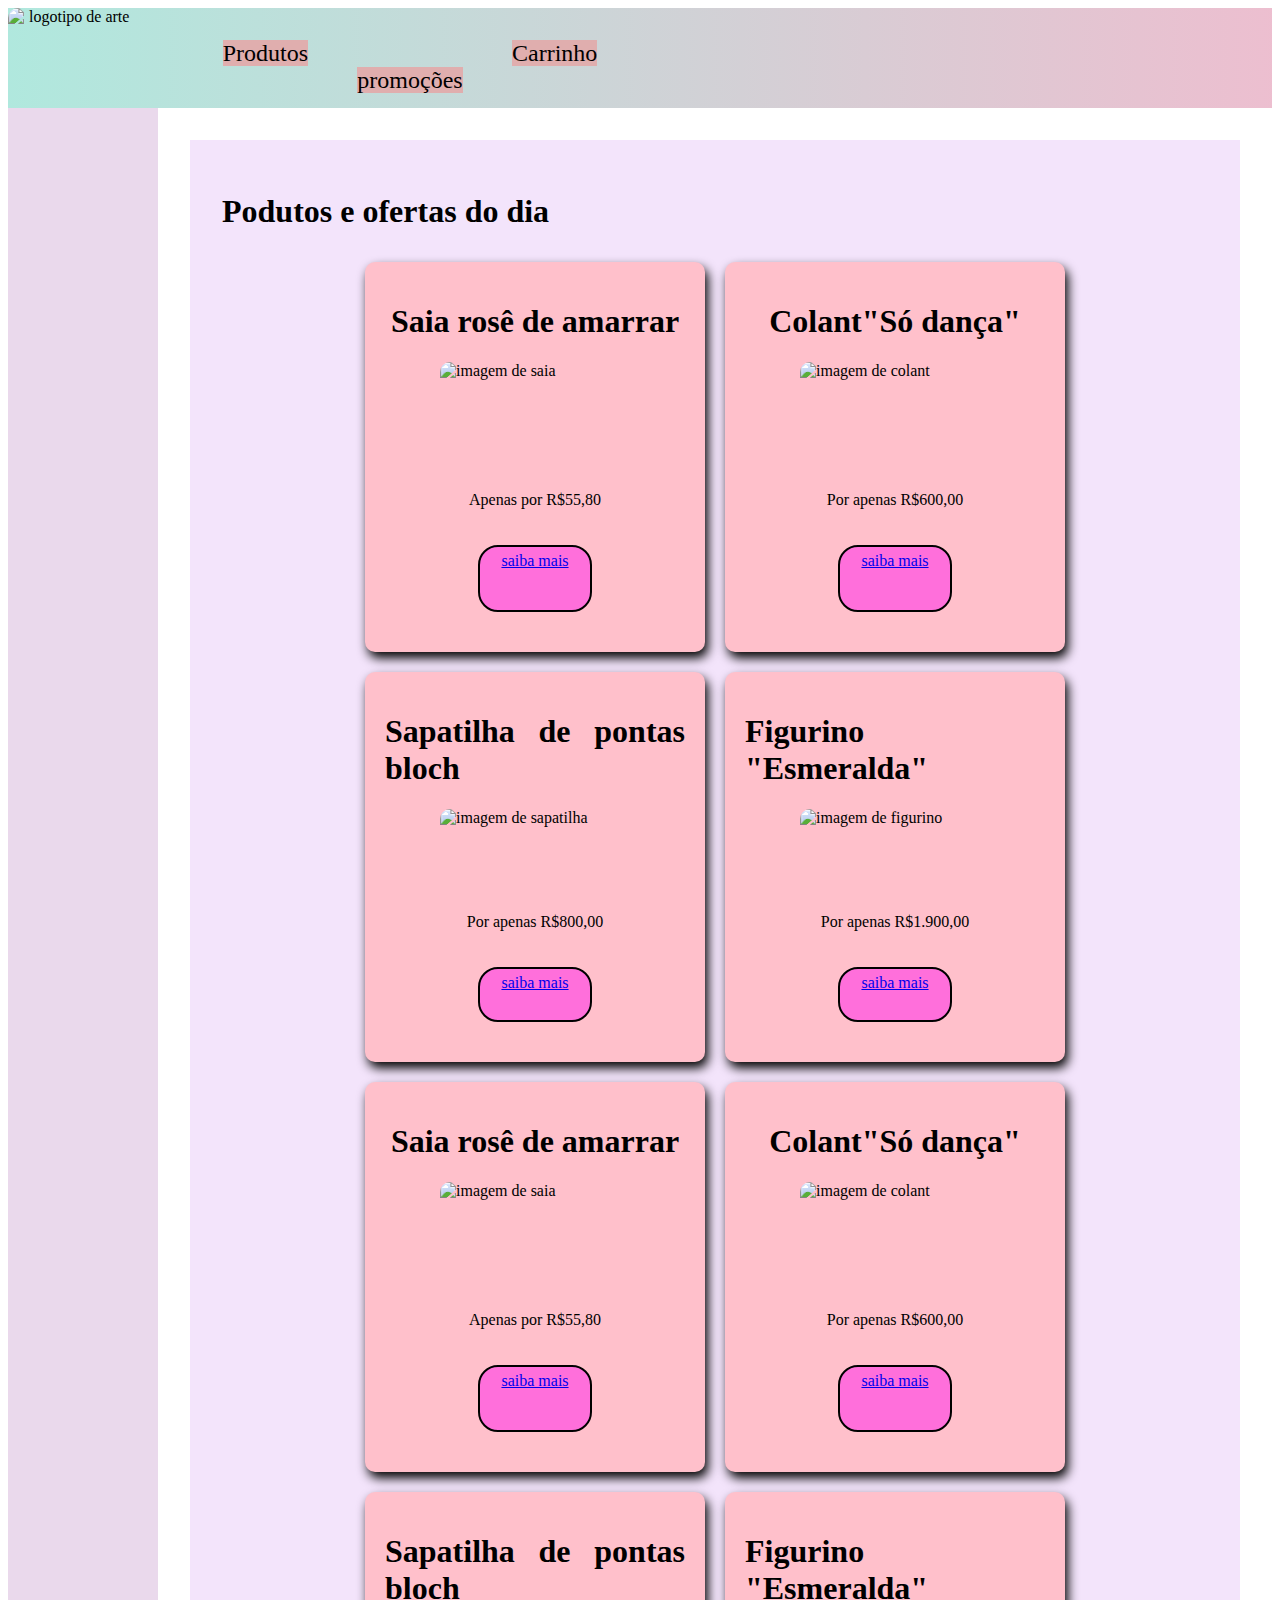
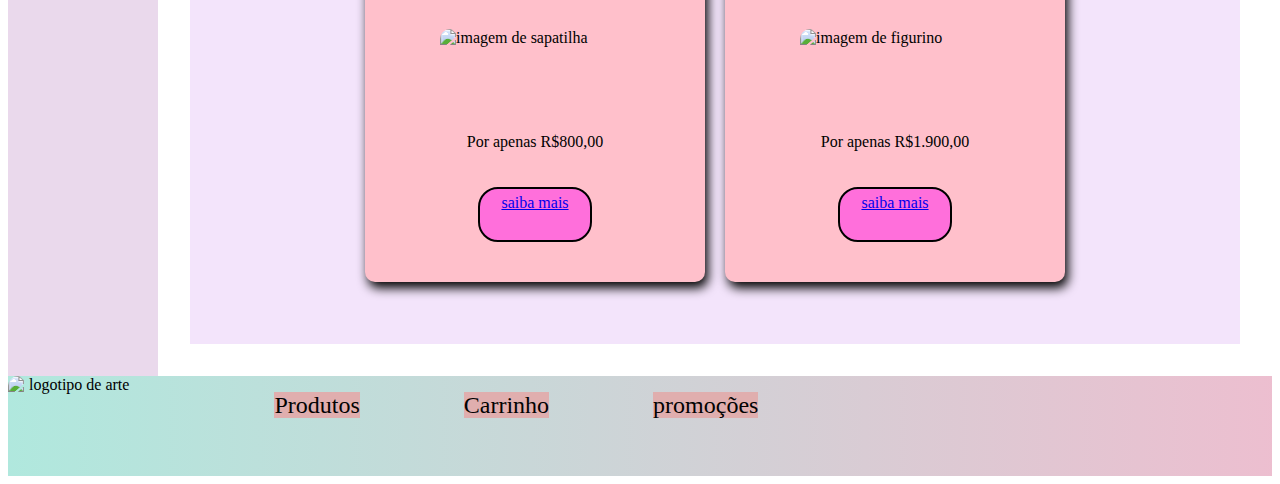
==== index.html @ 8b5289ff "Update index.html" ====
<!DOCTYPE html>
<html lang="en">
<head>
    <meta charset="UTF-8">
    <meta http-equiv="X-UA-Compatible" content="IE=edge">
    <meta name="viewport" content="width=device-width, initial-scale=1.0">
    <title>Document</title>
    <link href="style.css" rel="stylesheet">
</head>
<body class="fundo1">
    <header>
        <img class="logo1" src="imagem/logo.jpg" alt="logotipo de arte">
    <nav>
             <ul>
                <li> <a href="produtos.html"target="_blanc">Produtos</a></li>
                <li> <a href="carrinho.html"target="_blanc">Carrinho</a></li>
                <li> <a href="promocoes.html"target="_blanc">promoções</a></li>
            </ul>
        </nav>
    </header>
    <main>
        <h1>Podutos e ofertas do dia</h1>
        <div class="caixa_mae"> 
            <!--card-->
            <div class="card">
                <h1> Saia rosê de amarrar</h1>
                <img src="imagem/saia.jpg" alt="imagem de saia">
                <p>Apenas por R$55,80 </p>
                <a href="saia"> saiba mais </a>
            </div>
            <!--fim do card-->

             <!--card-->
             <div class="card">
                <h1> Colant"Só dança"</h1>
                <img src="imagem/colant.jpg" alt="imagem de colant">
                <p> Por apenas R$600,00</p>
                <a href="colant"> saiba mais </a>
            </div>
            <!--fim do card-->

            <!--card-->
            <div class="card">
                <h1> Sapatilha de pontas bloch</h1>
                <img src="imagem/sapatilha.jpg" alt="imagem de sapatilha">
                 <p> Por apenas R$800,00</p>
                <a href="sapatilha"> saiba mais </a>
            </div>
            <!--fim do card-->

            <!--card-->
            <div class="card">
                <h1> Figurino "Esmeralda"</h1>
                <img src="imagem/tutu2.jpg" alt="imagem de figurino">
                <p> Por apenas R$1.900,00</p>
                <a href="produtos.html"> saiba mais </a>
            </div>
            <!--fim do card-->
             <!--card-->
             <div class="card">
                <h1> Saia rosê de amarrar</h1>
                <img src="imagem/saia.jpg" alt="imagem de saia">
                <p>Apenas por R$55,80 </p>
                <a href="saia"> saiba mais </a>
            </div>
            <!--fim do card-->

             <!--card-->
             <div class="card">
                <h1> Colant"Só dança"</h1>
                <img src="imagem/colant.jpg" alt="imagem de colant">
                <p> Por apenas R$600,00</p>
                <a href="colant"> saiba mais </a>
            </div>
            <!--fim do card-->

            <!--card-->
            <div class="card">
                <h1> Sapatilha de pontas bloch</h1>
                <img src="imagem/sapatilha.jpg" alt="imagem de sapatilha">
                 <p> Por apenas R$800,00</p>
                <a href="sapatilha"> saiba mais </a>
            </div>
            <!--fim do card-->

            <!--card-->
            <div class="card">
                <h1> Figurino "Esmeralda"</h1>
                <img src="imagem/tutu2.jpg" alt="imagem de figurino">
                <p> Por apenas R$1.900,00</p>
                <a href="produtos.html"> saiba mais </a>
            </div>
            <!--fim do card-->



    </main>
    <aside>
    <nav>

    </nav>
    <nav>    
       
    <nav>
    </aside>
    <footer>
        <img class="logo1" src="imagem/logo.jpg" alt="logotipo de arte">
        <div>
            <ul>
                <li> <a href="produtos.html"target="_blanc">Produtos</a></li>
                <li> <a href="carrinho.html"target="_blanc">Carrinho</a></li>
                <li> <a href="promocoes.html"target="_blanc">promoções</a></li>
            </ul>
        </div>
    </footer>
        
</body>
</html>
---- style.css ----
header{
    grid-area: cab;
  
}
aside{
    grid-area: bra;
   
}
main{
    grid-area: pri;
    
}
footer{
    grid-area: rod;
    
}
header{
    text-align: center;
    background-image: linear-gradient(to right, rgb(89, 255, 200, 0.4) , rgb(240, 151, 165, 0.4));
    display: flex;
    position: relative;
}
header li{
    display: inline;
    margin: 0 0 0 100px;
}
header a{
    text-decoration:none; 
    font-size: 1.5rem;
    color: rgb(0, 0, 0);
    background: rgb(233, 163, 209);
    transition: 1s;
}

header, aside, main, footer{
    background-color: rgba(225, 201, 228, 0.7);
}
body{
    display: grid;
     grid-template-areas: 
    "cab cab"
    "bra pri"
    "rod rod";
    grid-auto-columns: 150px auto;
    grid-auto-rows: 100px auto 100px;
}
.caixa_mae{
  
    display: flex;
    flex-wrap: wrap;
    align-items: center;
    justify-content: center;
    margin: 20px;

}
.card{
    width: 300px;
    height: 350px;
    margin: 10px;
    display: flex;
    flex-direction: column;
    align-items: center;
    justify-content: center;
    background-color: pink;
    padding: 20px;
    border-radius: 10px;
    box-shadow: 3px 6px 11px black;
    transition: 3s;
}
.card img{
    width: 190px;
    height: 150px;
    align-items: center;
    border-radius: 10px;
}
.card a{
    display: block;
    width: 100px;
    height: 70px;
    background-color: rgb(255, 111, 219);
    border: black 2px solid;
    text-align: center;
    border-radius: 20px;
    margin: 20px;
    padding: 5px;
}
.card:hover{
    background-color:rgb(117, 77, 83);
    transition: 3s;

}
.fundo1{
    background-image:url(imagem/fundo1.jpg);

}
.logo1{
    width: 10%;
    border-radius: 10px;
    transition: 10s;
}
.logo:hover{
    width: 15%;
    border-radius: 20%;
    transition: 3s;
}

nav{
    margin-top: 1rem;
    position:absolute;
    right: 500px;
}

nav li{
    display: inline;
    margin: 100px;
}
nav a{
    text-decoration: none; 
    font-size: 1.5rem;
    color: rgb(2, 2, 2,);
    background: rgb(224, 174, 174);
    transition: 1s;
     
}

nav a:hover{ 
    font-size: 1.1rem;
    color: white; 
    border: solid rgb(254, 254, 254); 
    background: black; 
}

footer{
    text-align: center;
    background-image: linear-gradient(to right, rgb(89, 255, 200, 0.4) , rgb(240, 151, 165, 0.4));
    display: flex;
}
footer li{
    display: inline;
    margin: 0 0 0 100px;
}
footer a{
    text-decoration: none; 
    font-size: 1.5rem;
    color: rgb(2, 2, 2);
    background: rgb(224, 174, 174);
    transition: 1s;
}
footer a:hover{
    font-size: 1.1rem;
    color: white; 
    border: solid rgb(0, 0, 0); 
    background: black; 
}

main{
    text-align: justify; 
    background-color: rgba(231, 202, 248, 0.5);
    margin: 2rem; 
    padding: 2rem; 
    color: rgb(0, 0, 0);
}
.fundo{
    width: 40%; 
    float: right; 
    margin: 1rem;
}
.figurino img{
    border-radius: 10px;
}
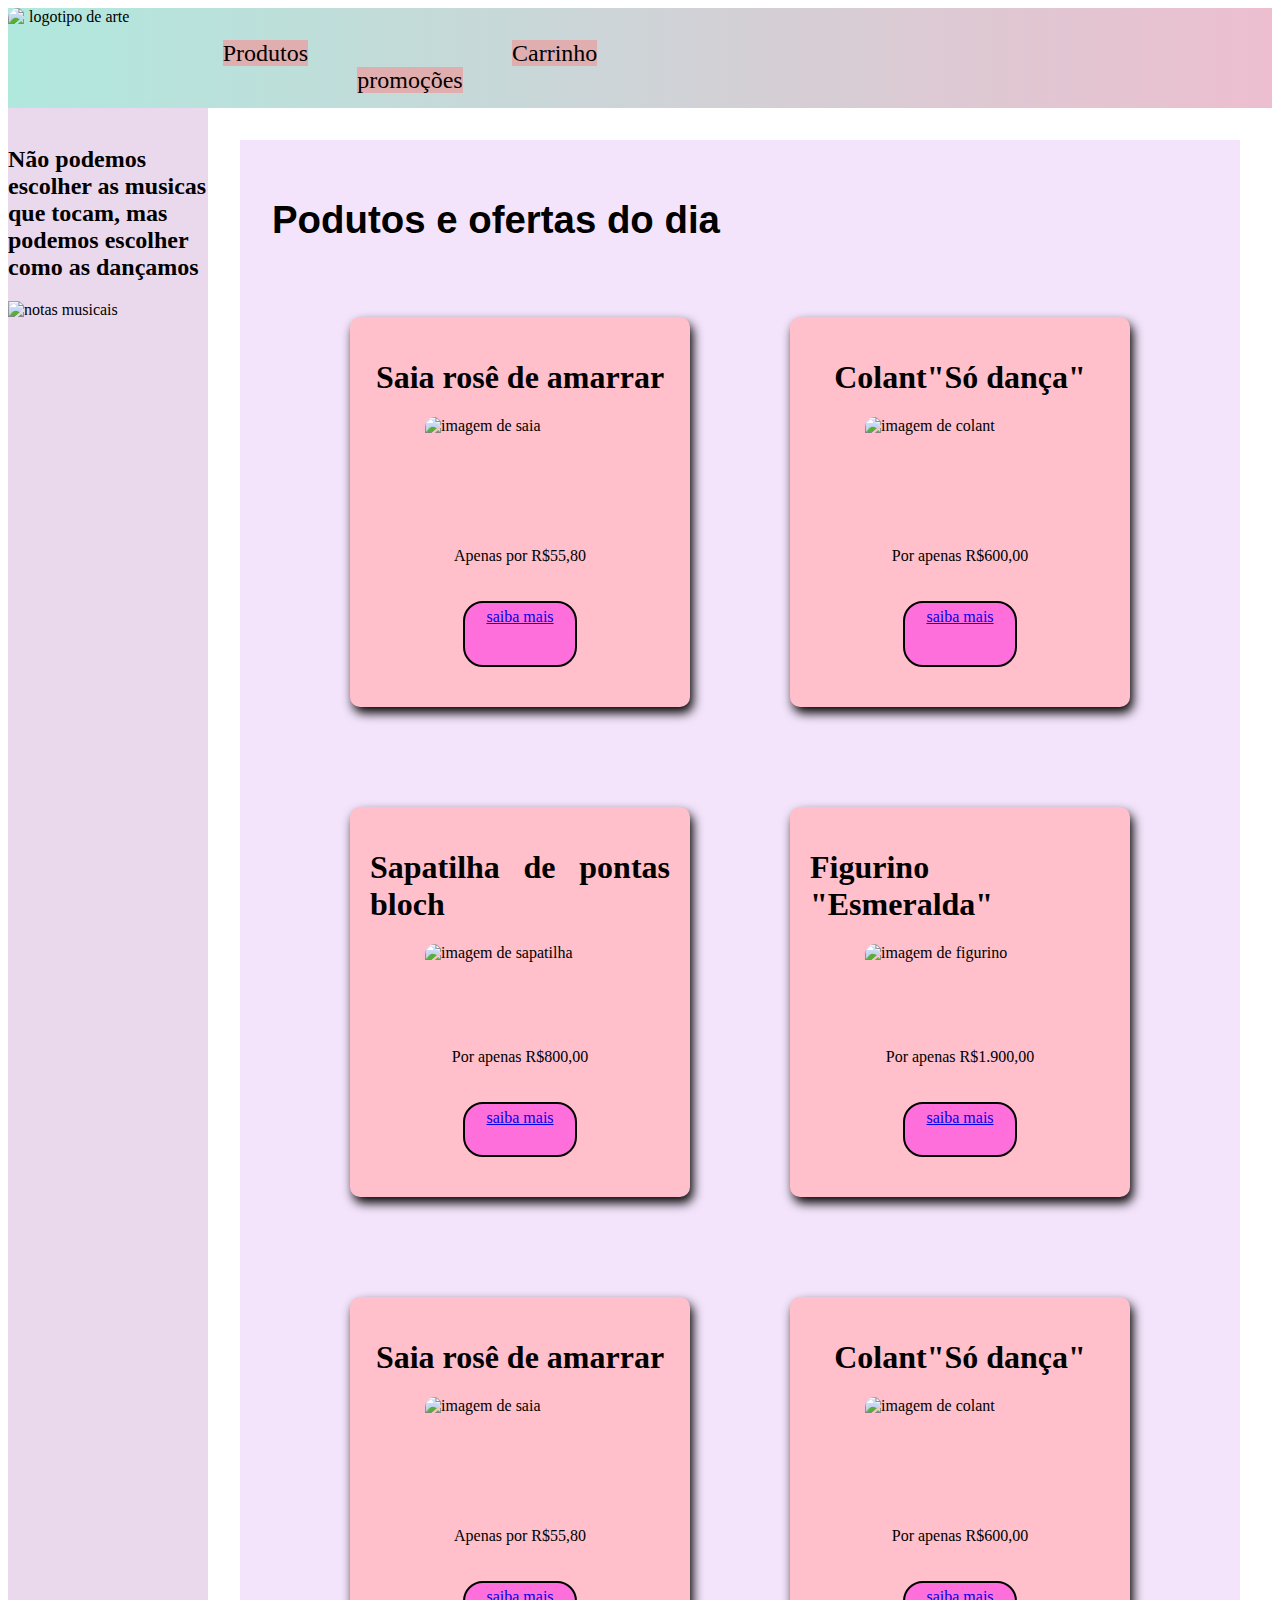
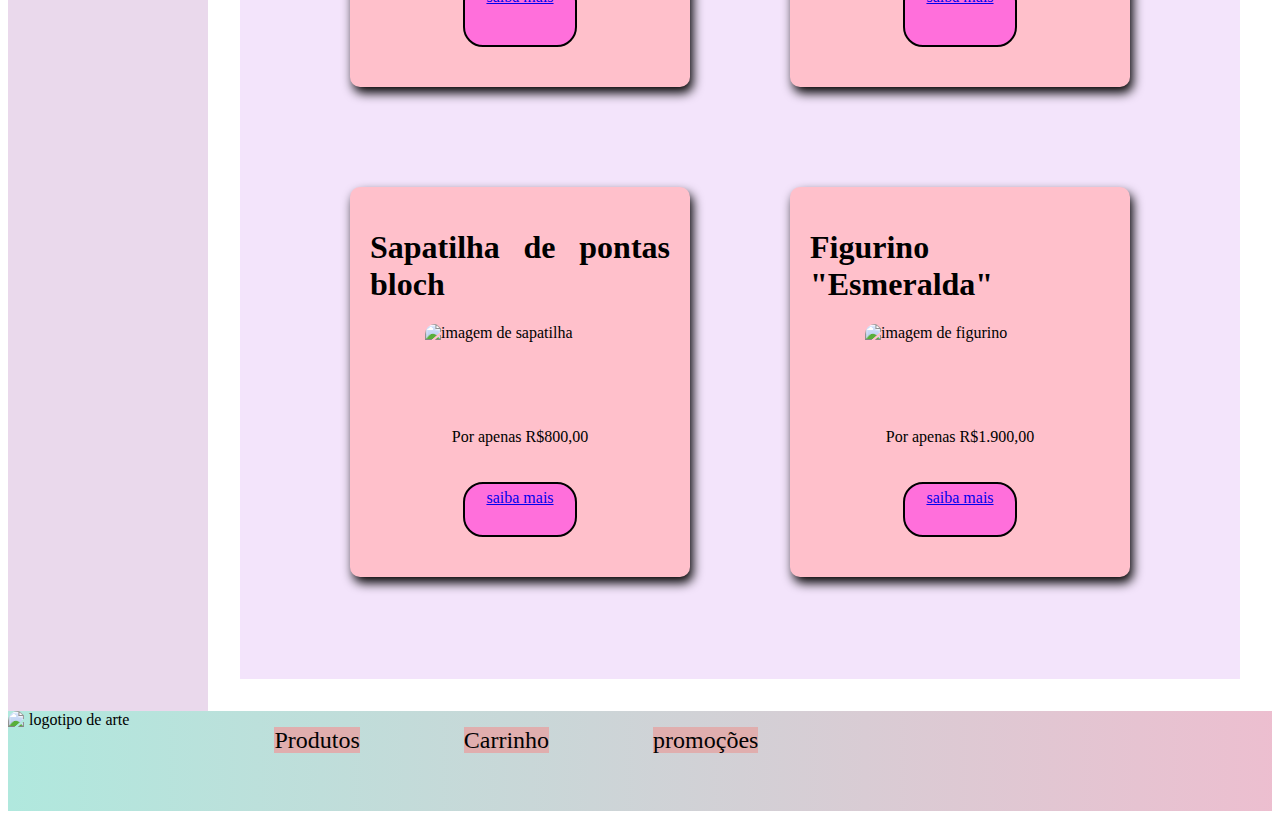
==== commit 95f7f935: "Update index.html" ====
--- a/index.html
+++ b/index.html
@@ -87,7 +87,7 @@
             <div class="card">
                 <h1> Figurino "Esmeralda"</h1>
                 <img src="imagem/tutu2.jpg" alt="imagem de figurino">
-                <p> Por apenas R$1.900,00</p>
+                <p> Por apenas  R$1.900,00</p>
                 <a href="produtos.html"> saiba mais </a>
             </div>
             <!--fim do card-->
@@ -96,6 +96,11 @@
 
     </main>
     <aside>
+        <br>
+        <p>
+            <h2>Não podemos escolher as musicas que tocam, mas podemos escolher como as dançamos  </h2>
+        </p>
+        <img class="notas" src="imagem/musica.jpg" alt="notas musicais">
     <nav>
 
     </nav>
--- a/style.css
+++ b/style.css
@@ -38,25 +38,23 @@
 body{
     display: grid;
      grid-template-areas: 
-    "cab cab"
-    "bra pri"
-    "rod rod";
-    grid-auto-columns: 150px auto;
+    "cab cab cab cab"
+    "bra pri pri pri"
+    "rod rod rod rod";
+    grid-auto-columns: 200px auto;
     grid-auto-rows: 100px auto 100px;
 }
 .caixa_mae{
-  
     display: flex;
     flex-wrap: wrap;
     align-items: center;
     justify-content: center;
     margin: 20px;
-
 }
 .card{
     width: 300px;
     height: 350px;
-    margin: 10px;
+    margin: 50px;
     display: flex;
     flex-direction: column;
     align-items: center;
@@ -66,6 +64,8 @@
     border-radius: 10px;
     box-shadow: 3px 6px 11px black;
     transition: 3s;
+    font-family: 'Times New Roman', Times, serif;
+    font-size: medium;
 }
 .card img{
     width: 190px;
@@ -159,6 +159,8 @@
     margin: 2rem; 
     padding: 2rem; 
     color: rgb(0, 0, 0);
+    font-size:larger;
+    font-family: 'Franklin Gothic Medium', 'Arial Narrow', Arial, sans-serif;
 }
 .fundo{
     width: 40%; 
@@ -166,5 +168,21 @@
     margin: 1rem;
 }
 .figurino img{
-    border-radius: 10px;
+    border-radius: 15px;
 }
+.card2{
+width: 900px;
+height: 350px;
+margin: 10px;
+display:flexbox;
+align-items: center;
+justify-content: left;
+padding: 20px;
+border-radius: 10px;
+box-shadow: 3px 10px 11px black;
+transition: 3s;
+}
+.box{
+    display: flex;
+    font-family: Arial, Helvetica, sans-serif;
+}
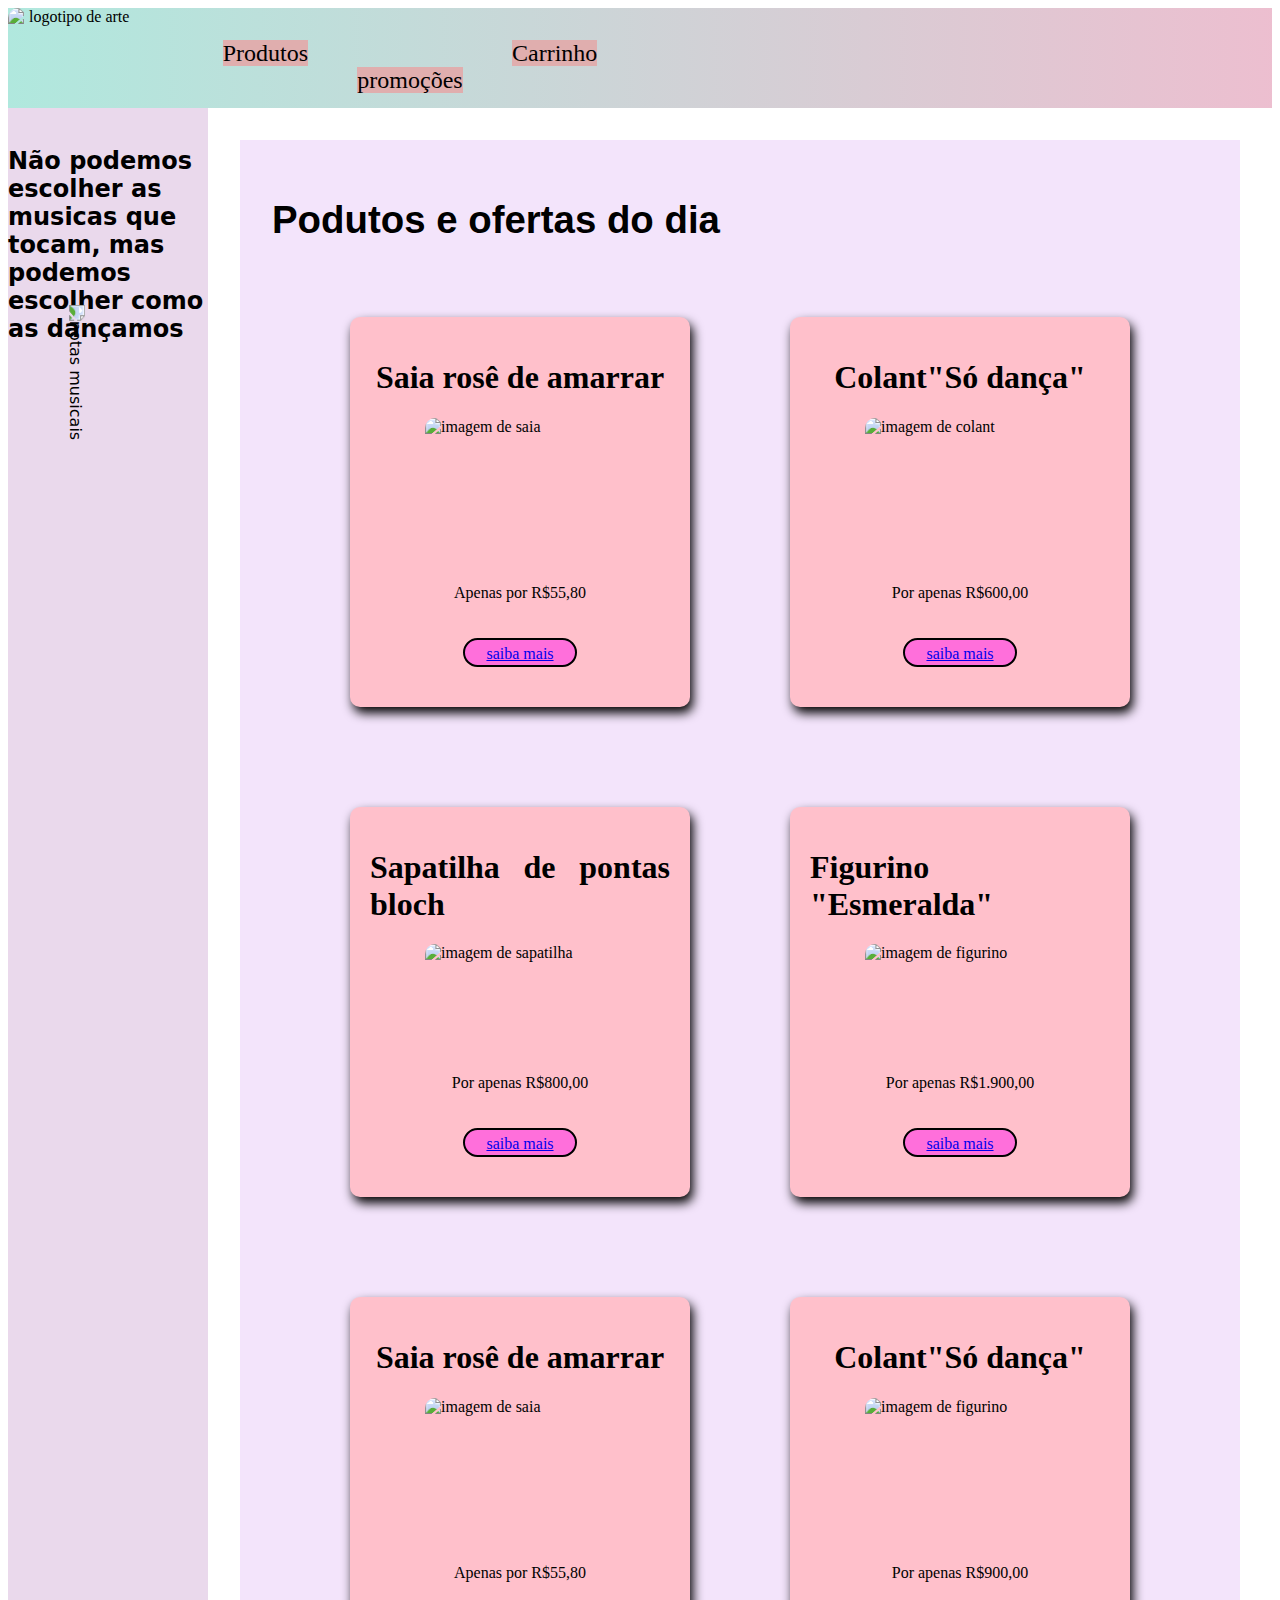
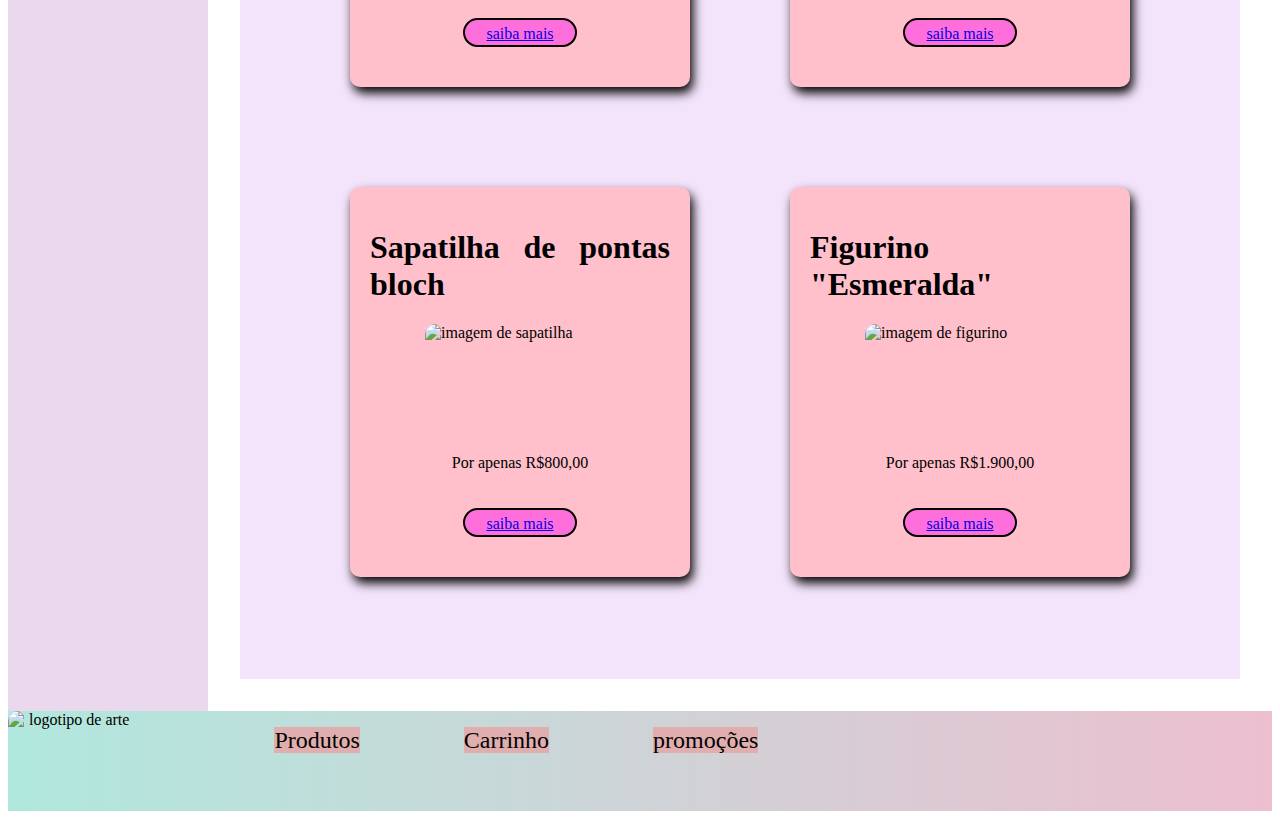
==== commit f2725e6f: "Update index.html" ====
--- a/index.html
+++ b/index.html
@@ -12,7 +12,7 @@
         <img class="logo1" src="imagem/logo.jpg" alt="logotipo de arte">
     <nav>
              <ul>
-                <li> <a href="produtos.html"target="_blanc">Produtos</a></li>
+                <li> <a href="produto.html"target="_blanc">Produtos</a></li>
                 <li> <a href="carrinho.html"target="_blanc">Carrinho</a></li>
                 <li> <a href="promocoes.html"target="_blanc">promoções</a></li>
             </ul>
@@ -53,7 +53,7 @@
                 <h1> Figurino "Esmeralda"</h1>
                 <img src="imagem/tutu2.jpg" alt="imagem de figurino">
                 <p> Por apenas R$1.900,00</p>
-                <a href="produtos.html"> saiba mais </a>
+                <a href="produto.html"> saiba mais </a>
             </div>
             <!--fim do card-->
              <!--card-->
@@ -68,9 +68,9 @@
              <!--card-->
              <div class="card">
                 <h1> Colant"Só dança"</h1>
-                <img src="imagem/colant.jpg" alt="imagem de colant">
-                <p> Por apenas R$600,00</p>
-                <a href="colant"> saiba mais </a>
+                <img src="imagem/tutu3.jpg" alt="imagem de figurino">
+                <p> Por apenas R$900,00</p>
+                <a href="tutut"> saiba mais </a>
             </div>
             <!--fim do card-->
 
@@ -88,7 +88,7 @@
                 <h1> Figurino "Esmeralda"</h1>
                 <img src="imagem/tutu2.jpg" alt="imagem de figurino">
                 <p> Por apenas  R$1.900,00</p>
-                <a href="produtos.html"> saiba mais </a>
+                <a href="produto.html"> saiba mais </a>
             </div>
             <!--fim do card-->
 
--- a/style.css
+++ b/style.css
@@ -4,6 +4,7 @@
 }
 aside{
     grid-area: bra;
+    font-family: system-ui, -apple-system, BlinkMacSystemFont, 'Segoe UI', Roboto, Oxygen, Ubuntu, Cantarell, 'Open Sans', 'Helvetica Neue', sans-serif;
    
 }
 main{
@@ -76,7 +77,7 @@
 .card a{
     display: block;
     width: 100px;
-    height: 70px;
+    height: 15px;
     background-color: rgb(255, 111, 219);
     border: black 2px solid;
     text-align: center;
@@ -186,3 +187,9 @@
     display: flex;
     font-family: Arial, Helvetica, sans-serif;
 }
+.notas{
+    height: 180px;
+    width: 560px;
+    transform: rotate(90deg);
+    opacity: 1;
+}
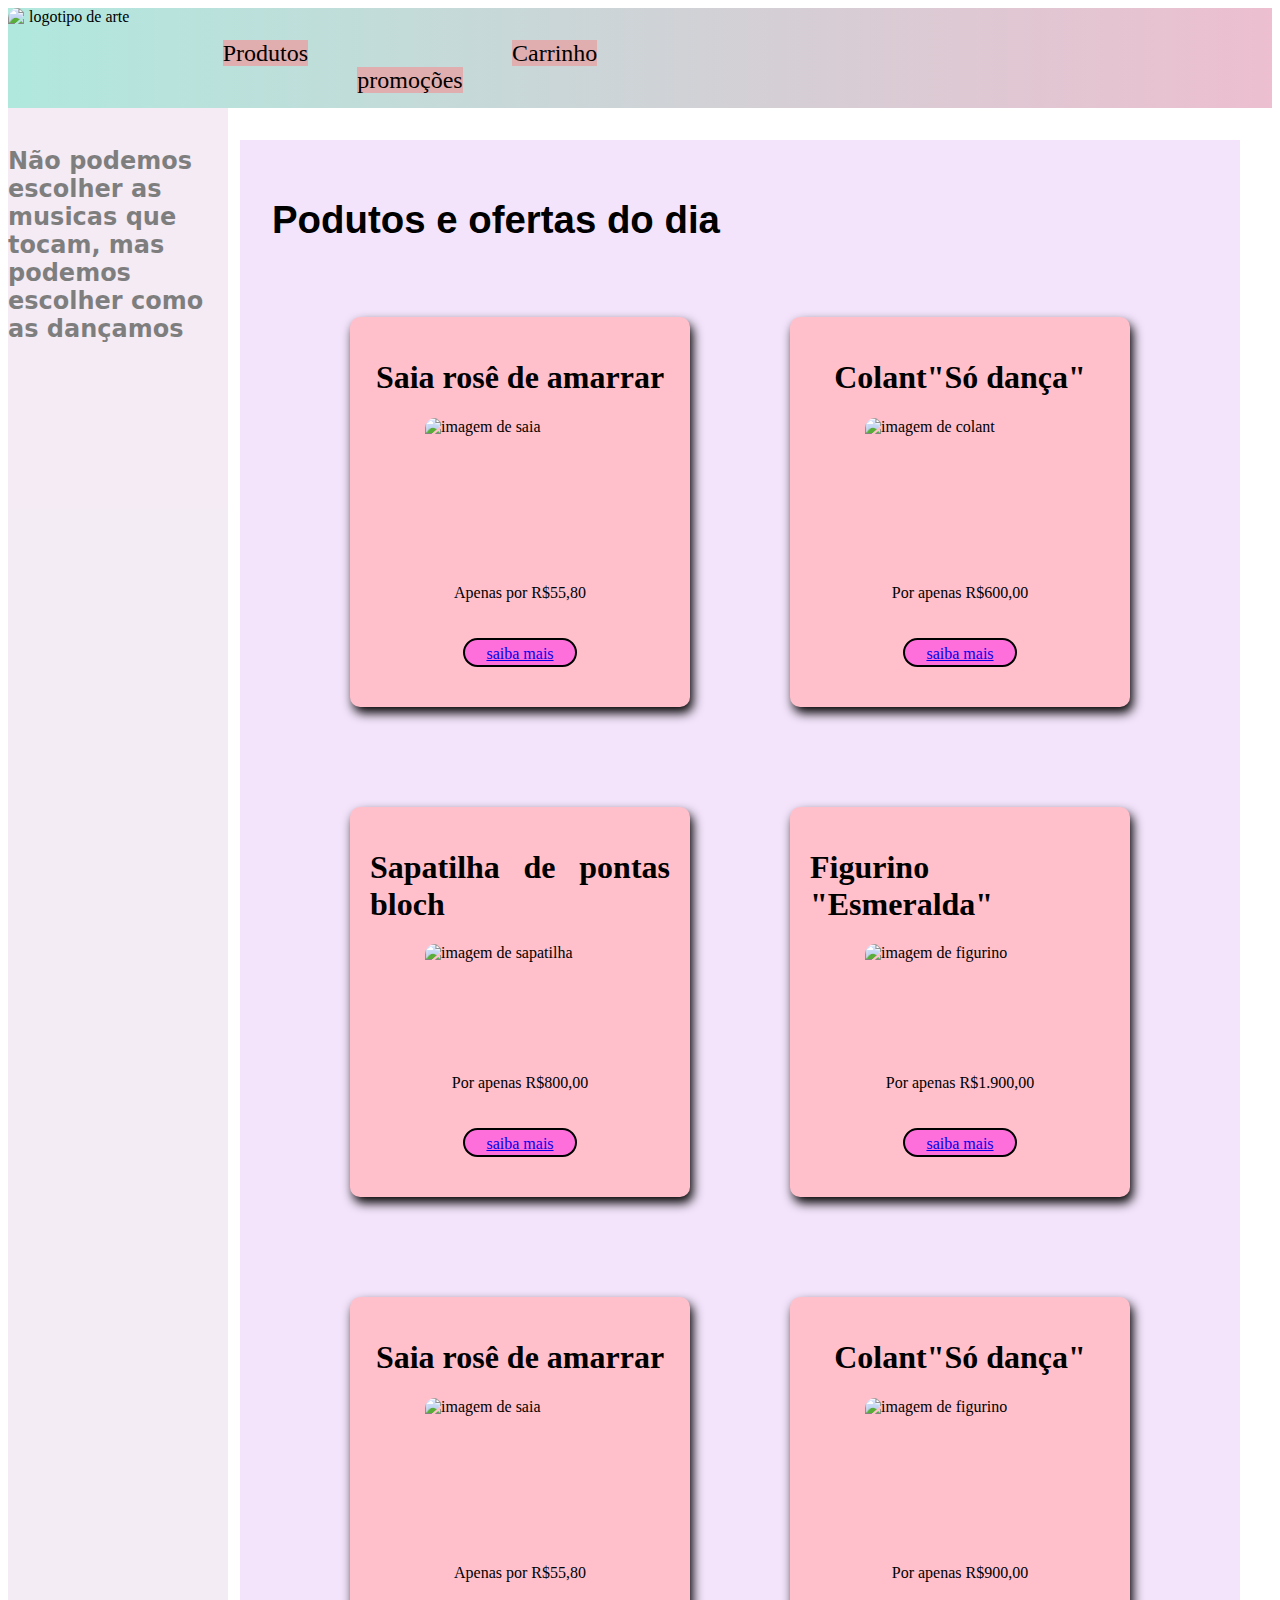
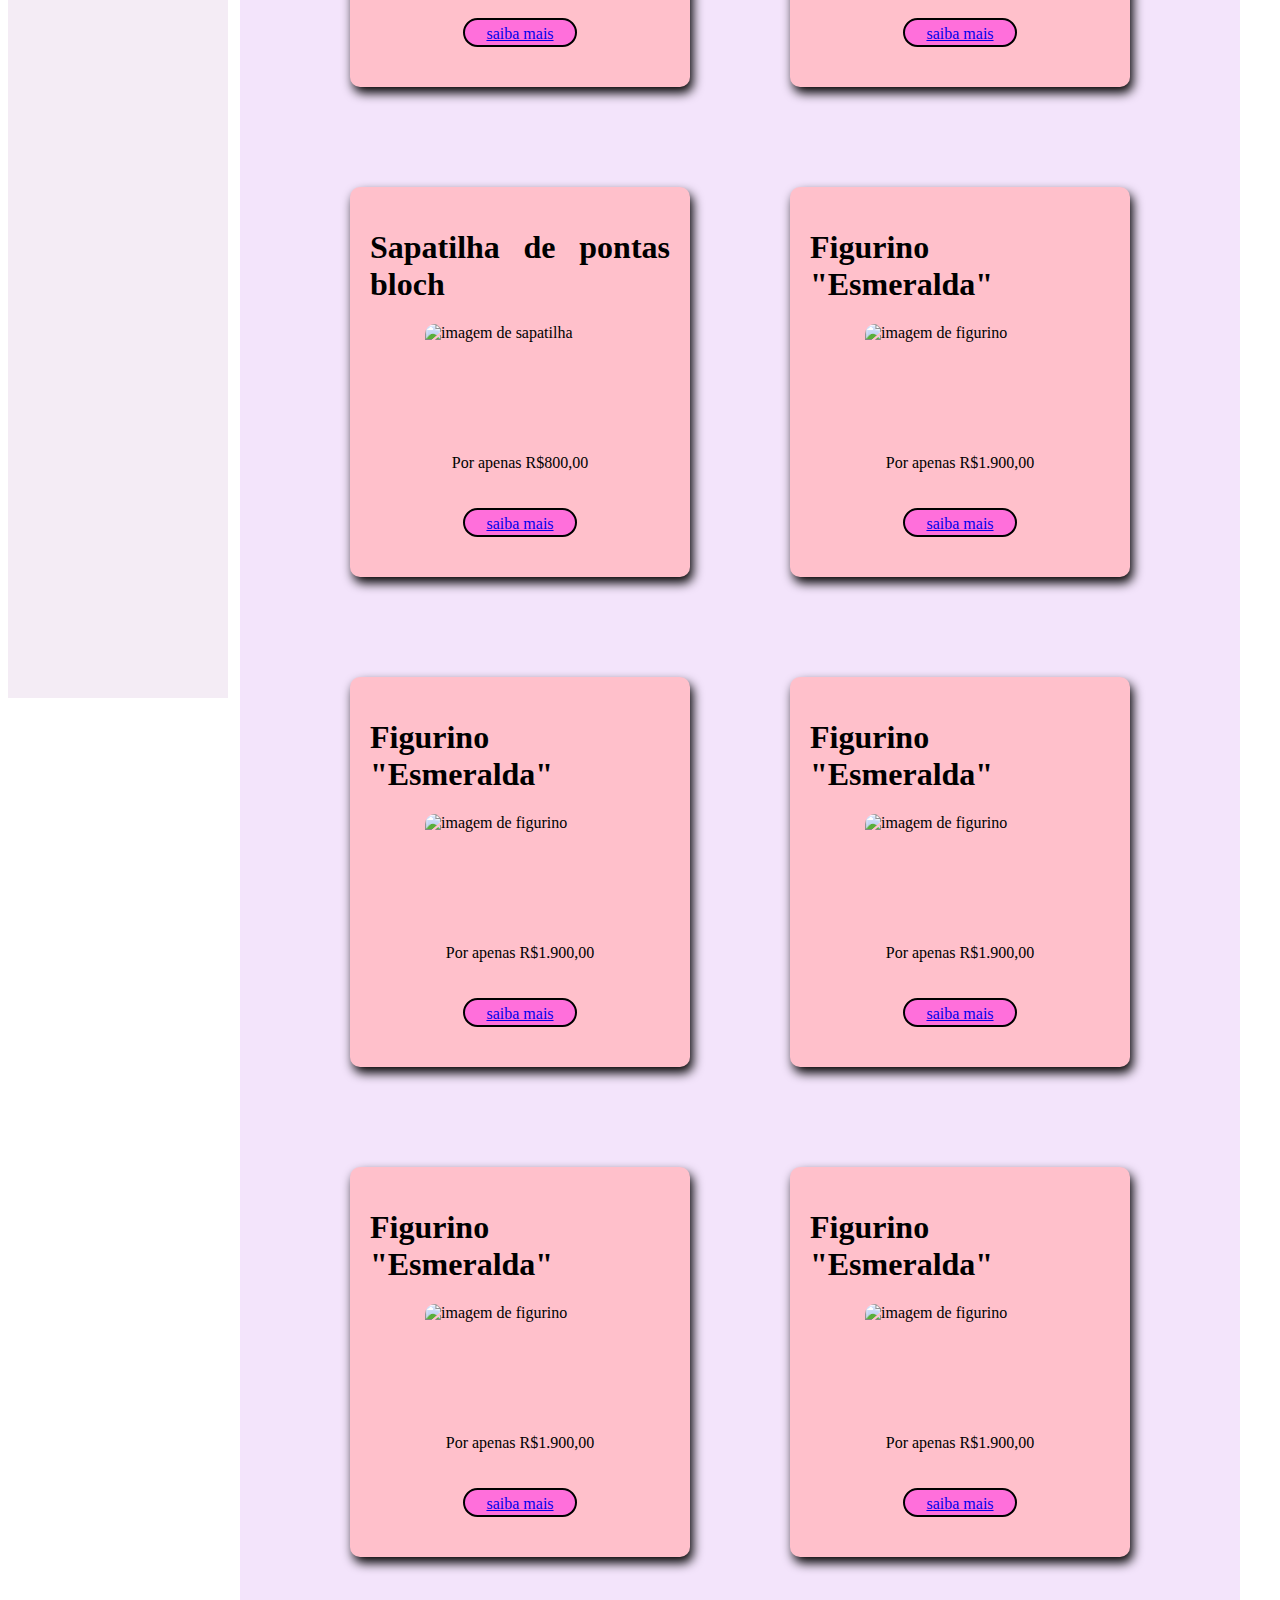
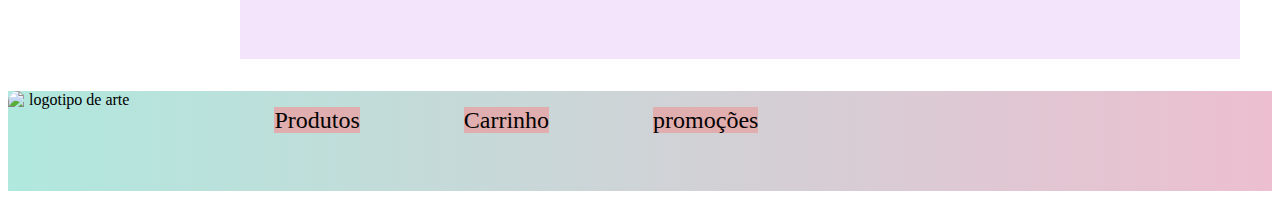
==== commit c36a0931: "Update index.html" ====
--- a/index.html
+++ b/index.html
@@ -83,8 +83,9 @@
             </div>
             <!--fim do card-->
 
-            <!--card-->
-            <div class="card">
+           
+             <!--card-->
+             <div class="card">
                 <h1> Figurino "Esmeralda"</h1>
                 <img src="imagem/tutu2.jpg" alt="imagem de figurino">
                 <p> Por apenas  R$1.900,00</p>
@@ -92,15 +93,47 @@
             </div>
             <!--fim do card-->
 
+             <!--card-->
+             <div class="card">
+                <h1> Figurino "Esmeralda"</h1>
+                <img src="imagem/tutu2.jpg" alt="imagem de figurino">
+                <p> Por apenas  R$1.900,00</p>
+                <a href="produto.html"> saiba mais </a>
+            </div>
+            <!--fim do card-->
 
+             <!--card-->
+             <div class="card">
+                <h1> Figurino "Esmeralda"</h1>
+                <img src="imagem/tutu2.jpg" alt="imagem de figurino">
+                <p> Por apenas  R$1.900,00</p>
+                <a href="produto.html"> saiba mais </a>
+            </div>
+            <!--fim do card-->
 
+             <!--card-->
+             <div class="card">
+                <h1> Figurino "Esmeralda"</h1>
+                <img src="imagem/tutu2.jpg" alt="imagem de figurino">
+                <p> Por apenas  R$1.900,00</p>
+                <a href="produto.html"> saiba mais </a>
+            </div>
+            <!--fim do card-->
+
+             <!--card-->
+             <div class="card">
+                <h1> Figurino "Esmeralda"</h1>
+                <img src="imagem/tutu2.jpg" alt="imagem de figurino">
+                <p> Por apenas  R$1.900,00</p>
+                <a href="produto.html"> saiba mais </a>
+            </div>
+            <!--fim do card-->
     </main>
     <aside>
         <br>
         <p>
             <h2>Não podemos escolher as musicas que tocam, mas podemos escolher como as dançamos  </h2>
         </p>
-        <img class="notas" src="imagem/musica.jpg" alt="notas musicais">
     <nav>
 
     </nav>
--- a/style.css
+++ b/style.css
@@ -5,7 +5,14 @@
 aside{
     grid-area: bra;
     font-family: system-ui, -apple-system, BlinkMacSystemFont, 'Segoe UI', Roboto, Oxygen, Ubuntu, Cantarell, 'Open Sans', 'Helvetica Neue', sans-serif;
-   
+    background-image:url(imagem/musica.jpg);
+    height: 2190px;
+    width: 220px;
+    opacity: 0.5;
+    filter: alpha(opacity=50);
+}
+.cor_preta{
+    color: black;
 }
 main{
     grid-area: pri;
@@ -188,8 +195,18 @@
     font-family: Arial, Helvetica, sans-serif;
 }
 .notas{
-    height: 180px;
-    width: 560px;
     transform: rotate(90deg);
     opacity: 1;
 }
+@media only screen (max-width-800px){
+    body{
+        grid-template-area:
+        "cab"
+        "bra"
+        "pri"
+        "rod"
+        grid-auto-columns: 1fr;
+        grid-template-rows: 100px 70px 500px 100px;
+    }
+    
+}
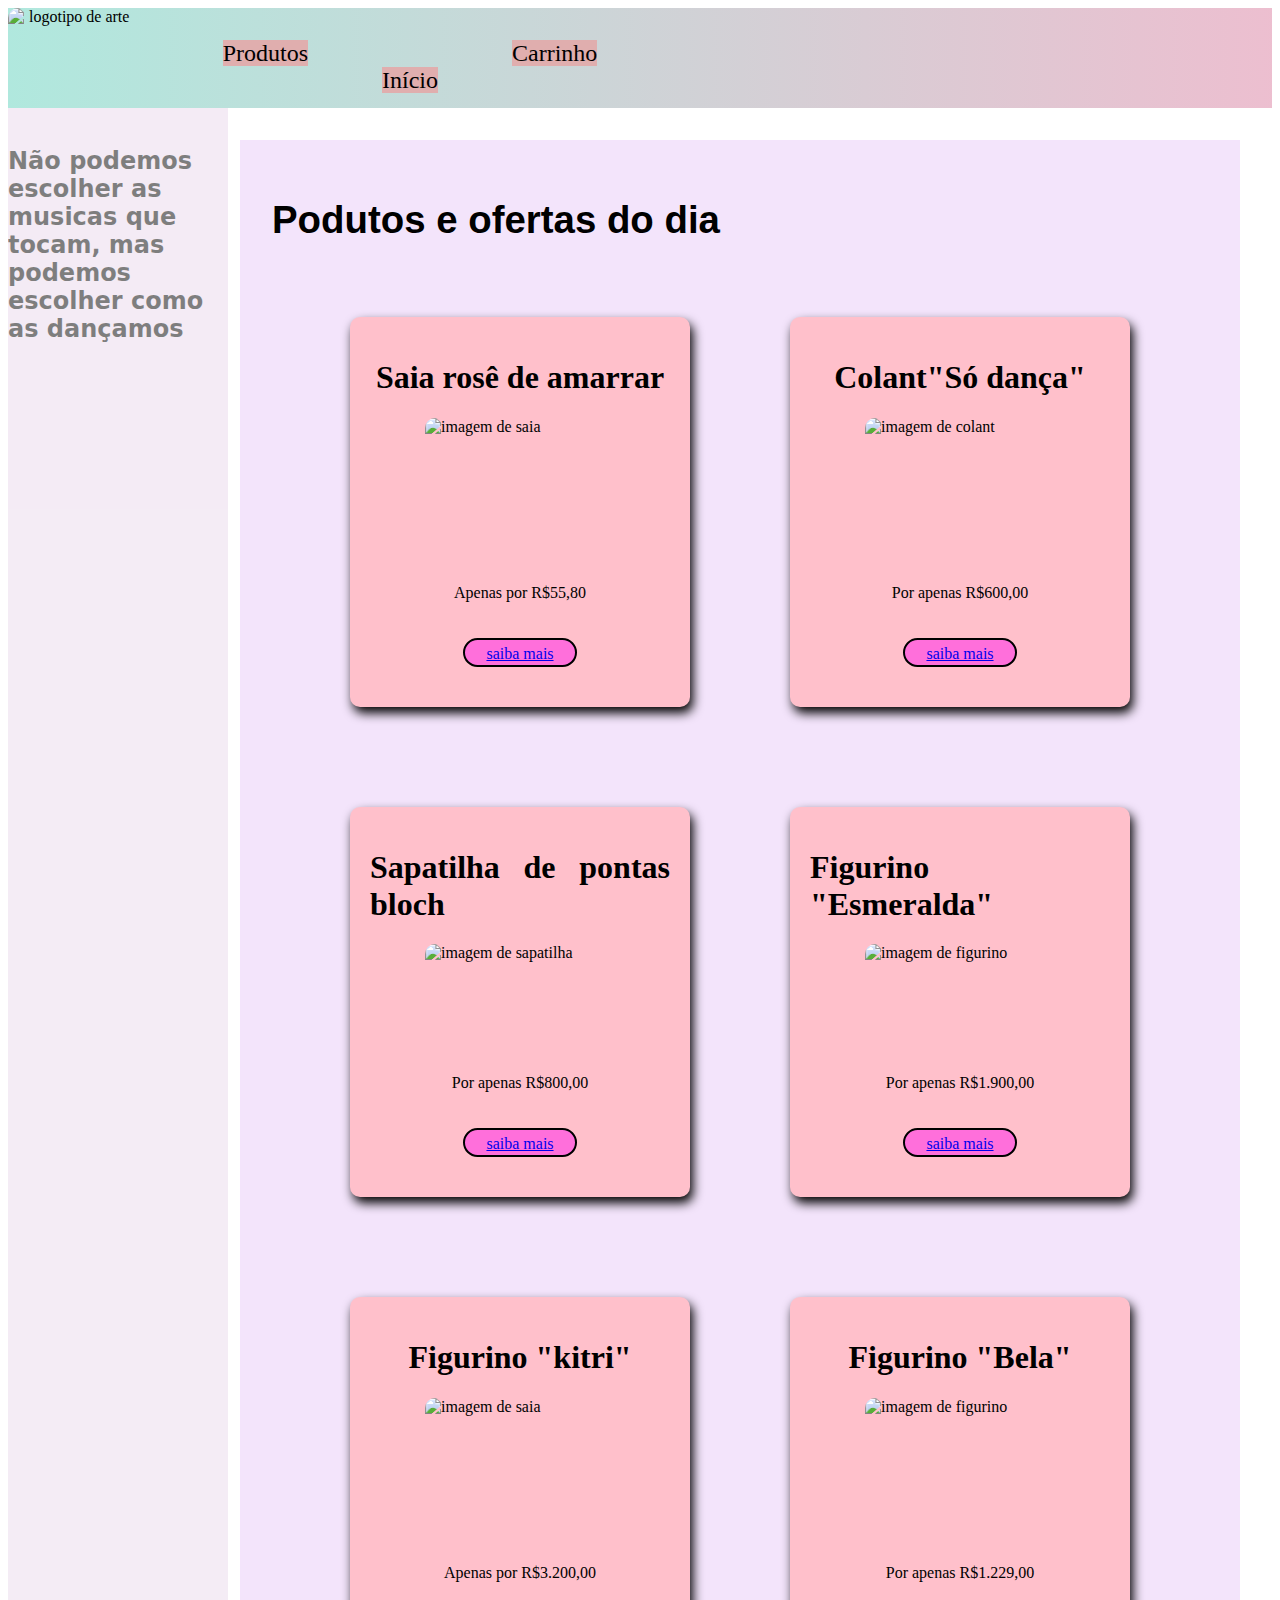
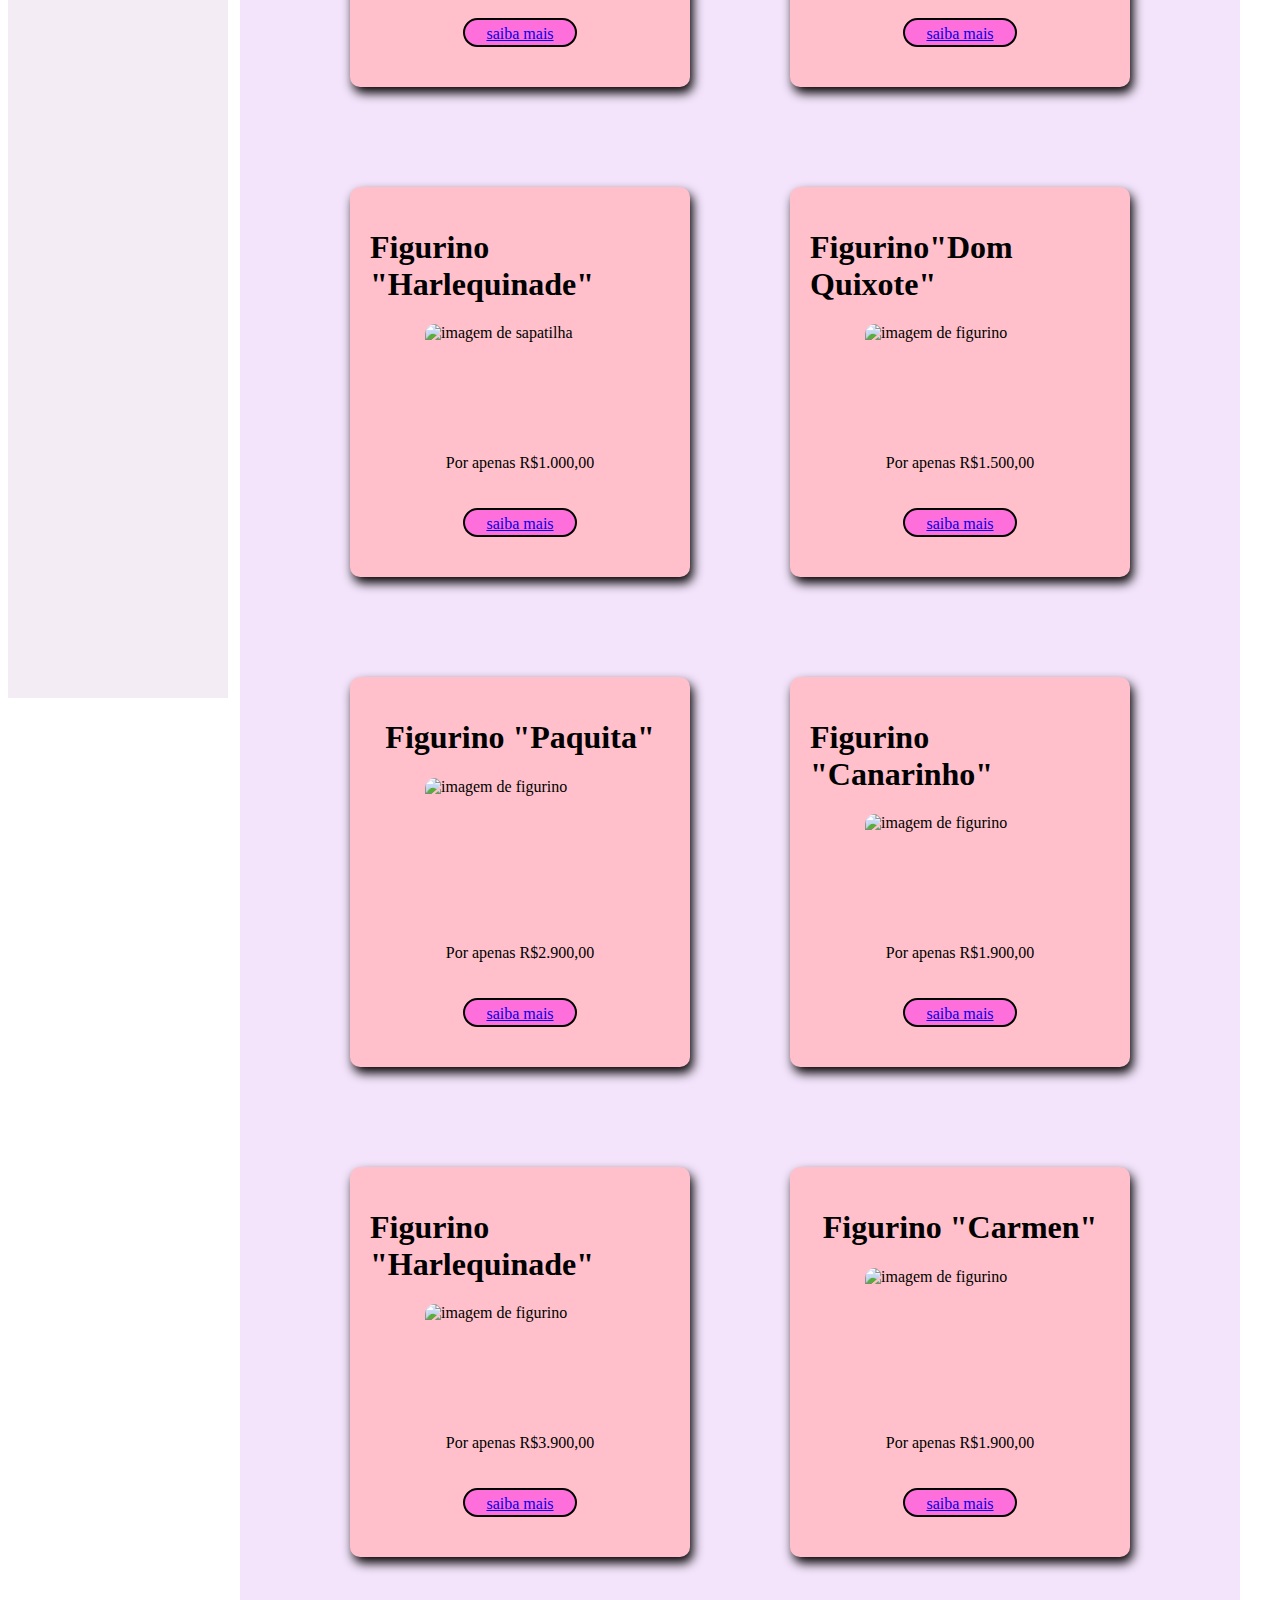
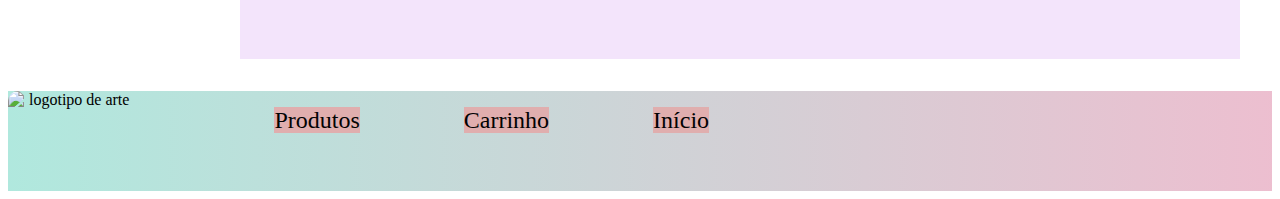
==== commit 13a5431a: "Update index.html" ====
--- a/index.html
+++ b/index.html
@@ -14,7 +14,7 @@
              <ul>
                 <li> <a href="produto.html"target="_blanc">Produtos</a></li>
                 <li> <a href="carrinho.html"target="_blanc">Carrinho</a></li>
-                <li> <a href="promocoes.html"target="_blanc">promoções</a></li>
+                <li> <a href="index.html"target="_blanc">Início</a></li>
             </ul>
         </nav>
     </header>
@@ -58,27 +58,27 @@
             <!--fim do card-->
              <!--card-->
              <div class="card">
-                <h1> Saia rosê de amarrar</h1>
-                <img src="imagem/saia.jpg" alt="imagem de saia">
-                <p>Apenas por R$55,80 </p>
+                <h1> Figurino "kitri"</h1>
+                <img src="imagem/tutu8.jpg" alt="imagem de saia">
+                <p>Apenas por R$3.200,00 </p>
                 <a href="saia"> saiba mais </a>
             </div>
             <!--fim do card-->
 
              <!--card-->
              <div class="card">
-                <h1> Colant"Só dança"</h1>
+                <h1> Figurino "Bela"</h1>
                 <img src="imagem/tutu3.jpg" alt="imagem de figurino">
-                <p> Por apenas R$900,00</p>
+                <p> Por apenas R$1.229,00</p>
                 <a href="tutut"> saiba mais </a>
             </div>
             <!--fim do card-->
 
             <!--card-->
             <div class="card">
-                <h1> Sapatilha de pontas bloch</h1>
-                <img src="imagem/sapatilha.jpg" alt="imagem de sapatilha">
-                 <p> Por apenas R$800,00</p>
+                <h1> Figurino "Harlequinade"</h1>
+                <img src="imagem/tutu9.jpg" alt="imagem de sapatilha">
+                 <p> Por apenas R$1.000,00</p>
                 <a href="sapatilha"> saiba mais </a>
             </div>
             <!--fim do card-->
@@ -86,8 +86,26 @@
            
              <!--card-->
              <div class="card">
-                <h1> Figurino "Esmeralda"</h1>
-                <img src="imagem/tutu2.jpg" alt="imagem de figurino">
+                <h1> Figurino"Dom Quixote"</h1>
+                <img src="imagem/tutu10.jpg" alt="imagem de figurino">
+                <p> Por apenas  R$1.500,00</p>
+                <a href="produto.html"> saiba mais </a>
+            </div>
+            <!--fim do card-->
+
+             <!--card-->
+             <div class="card">
+                <h1> Figurino "Paquita"</h1>
+                <img src="imagem/tutu4.jpg" alt="imagem de figurino">
+                <p> Por apenas  R$2.900,00</p>
+                <a href="produto.html"> saiba mais </a>
+            </div>
+            <!--fim do card-->
+
+             <!--card-->
+             <div class="card">
+                <h1> Figurino "Canarinho"</h1>
+                <img src="imagem/tutu5.jpg" alt="imagem de figurino">
                 <p> Por apenas  R$1.900,00</p>
                 <a href="produto.html"> saiba mais </a>
             </div>
@@ -95,35 +113,17 @@
 
              <!--card-->
              <div class="card">
-                <h1> Figurino "Esmeralda"</h1>
-                <img src="imagem/tutu2.jpg" alt="imagem de figurino">
-                <p> Por apenas  R$1.900,00</p>
+                <h1> Figurino "Harlequinade"</h1>
+                <img src="imagem/tutu6.jpg" alt="imagem de figurino">
+                <p> Por apenas  R$3.900,00</p>
                 <a href="produto.html"> saiba mais </a>
             </div>
             <!--fim do card-->
 
              <!--card-->
              <div class="card">
-                <h1> Figurino "Esmeralda"</h1>
-                <img src="imagem/tutu2.jpg" alt="imagem de figurino">
-                <p> Por apenas  R$1.900,00</p>
-                <a href="produto.html"> saiba mais </a>
-            </div>
-            <!--fim do card-->
-
-             <!--card-->
-             <div class="card">
-                <h1> Figurino "Esmeralda"</h1>
-                <img src="imagem/tutu2.jpg" alt="imagem de figurino">
-                <p> Por apenas  R$1.900,00</p>
-                <a href="produto.html"> saiba mais </a>
-            </div>
-            <!--fim do card-->
-
-             <!--card-->
-             <div class="card">
-                <h1> Figurino "Esmeralda"</h1>
-                <img src="imagem/tutu2.jpg" alt="imagem de figurino">
+                <h1> Figurino "Carmen"</h1>
+                <img src="imagem/tutu7.jpg" alt="imagem de figurino">
                 <p> Por apenas  R$1.900,00</p>
                 <a href="produto.html"> saiba mais </a>
             </div>
@@ -147,7 +147,7 @@
             <ul>
                 <li> <a href="produtos.html"target="_blanc">Produtos</a></li>
                 <li> <a href="carrinho.html"target="_blanc">Carrinho</a></li>
-                <li> <a href="promocoes.html"target="_blanc">promoções</a></li>
+                <li> <a href="index.html"target="_blanc">Início</a></li>
             </ul>
         </div>
     </footer>
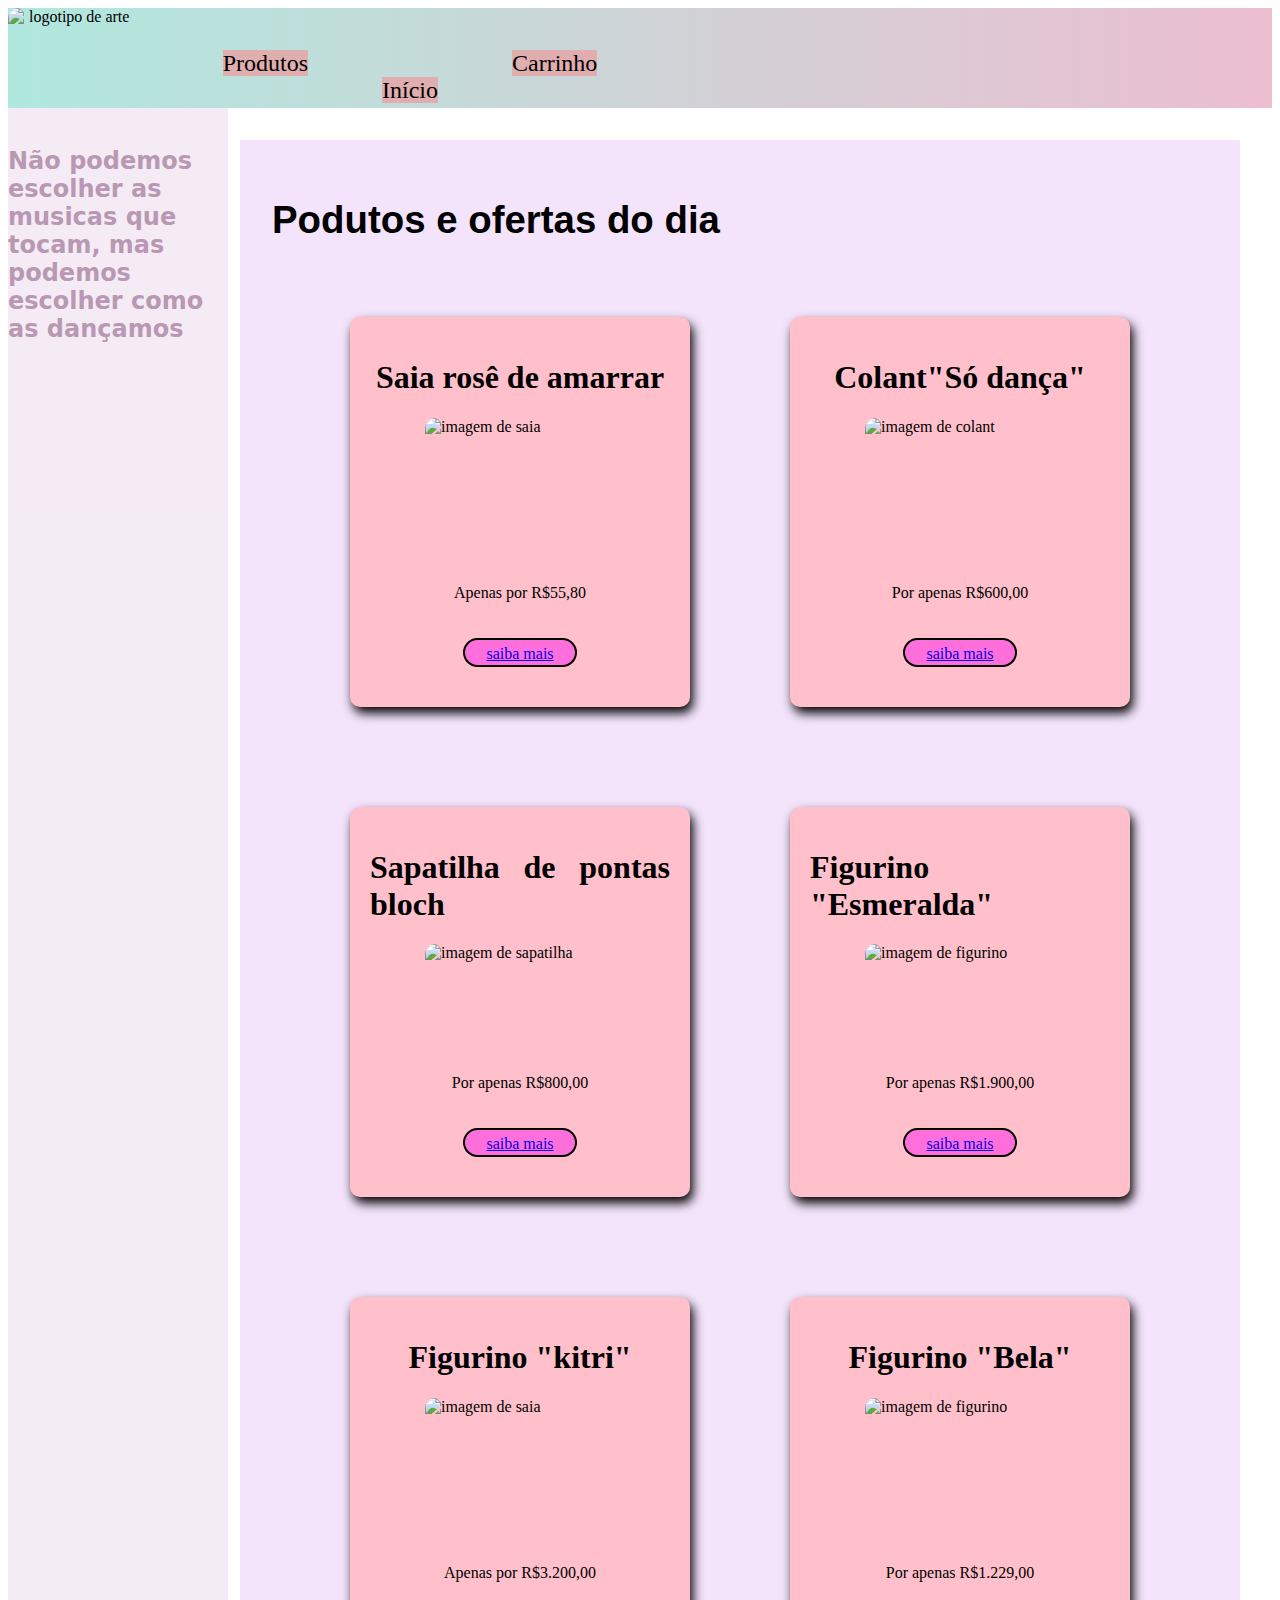
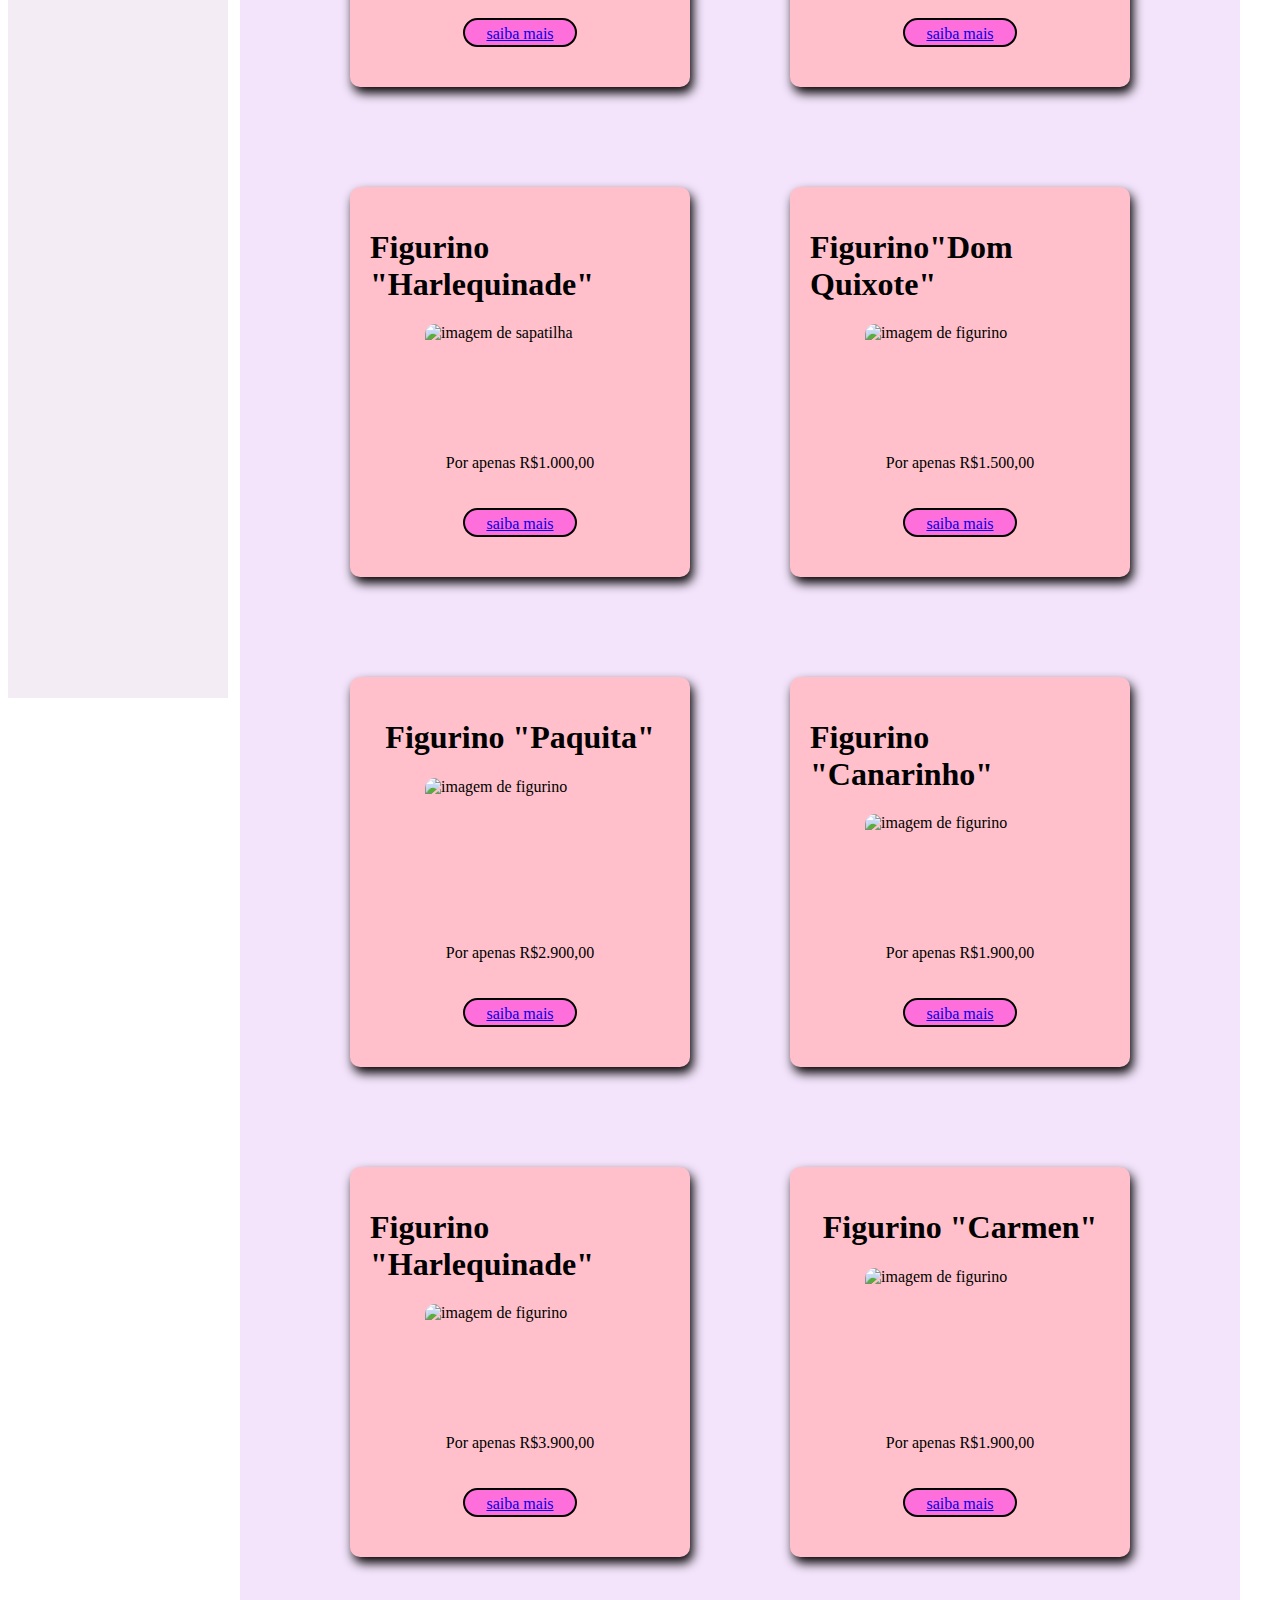
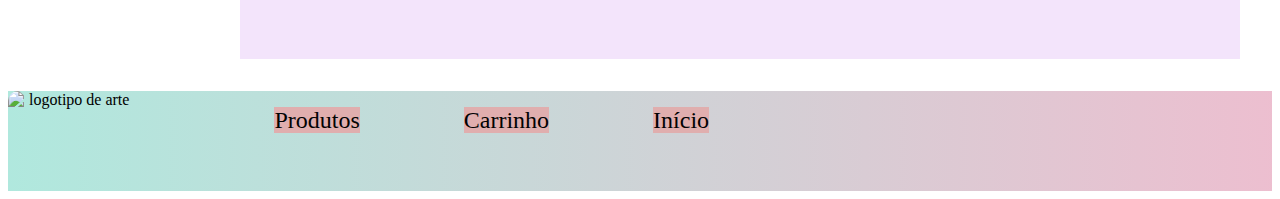
==== commit 6354a098: "Update index.html" ====
--- a/index.html
+++ b/index.html
@@ -12,7 +12,7 @@
         <img class="logo1" src="imagem/logo.jpg" alt="logotipo de arte">
     <nav>
              <ul>
-                <li> <a href="produto.html"target="_blanc">Produtos</a></li>
+                <li> <a href="produtos.html"target="_blanc">Produtos</a></li>
                 <li> <a href="carrinho.html"target="_blanc">Carrinho</a></li>
                 <li> <a href="index.html"target="_blanc">Início</a></li>
             </ul>
@@ -53,7 +53,7 @@
                 <h1> Figurino "Esmeralda"</h1>
                 <img src="imagem/tutu2.jpg" alt="imagem de figurino">
                 <p> Por apenas R$1.900,00</p>
-                <a href="produto.html"> saiba mais </a>
+                <a href="produtos.html"> saiba mais </a>
             </div>
             <!--fim do card-->
              <!--card-->
@@ -89,7 +89,7 @@
                 <h1> Figurino"Dom Quixote"</h1>
                 <img src="imagem/tutu10.jpg" alt="imagem de figurino">
                 <p> Por apenas  R$1.500,00</p>
-                <a href="produto.html"> saiba mais </a>
+                <a href="produtos.html"> saiba mais </a>
             </div>
             <!--fim do card-->
 
@@ -98,7 +98,7 @@
                 <h1> Figurino "Paquita"</h1>
                 <img src="imagem/tutu4.jpg" alt="imagem de figurino">
                 <p> Por apenas  R$2.900,00</p>
-                <a href="produto.html"> saiba mais </a>
+                <a href="produtos.html"> saiba mais </a>
             </div>
             <!--fim do card-->
 
@@ -107,7 +107,7 @@
                 <h1> Figurino "Canarinho"</h1>
                 <img src="imagem/tutu5.jpg" alt="imagem de figurino">
                 <p> Por apenas  R$1.900,00</p>
-                <a href="produto.html"> saiba mais </a>
+                <a href="produtos.html"> saiba mais </a>
             </div>
             <!--fim do card-->
 
@@ -116,7 +116,7 @@
                 <h1> Figurino "Harlequinade"</h1>
                 <img src="imagem/tutu6.jpg" alt="imagem de figurino">
                 <p> Por apenas  R$3.900,00</p>
-                <a href="produto.html"> saiba mais </a>
+                <a href="produtos.html"> saiba mais </a>
             </div>
             <!--fim do card-->
 
@@ -125,14 +125,14 @@
                 <h1> Figurino "Carmen"</h1>
                 <img src="imagem/tutu7.jpg" alt="imagem de figurino">
                 <p> Por apenas  R$1.900,00</p>
-                <a href="produto.html"> saiba mais </a>
+                <a href="produtos.html"> saiba mais </a>
             </div>
             <!--fim do card-->
     </main>
     <aside>
         <br>
         <p>
-            <h2>Não podemos escolher as musicas que tocam, mas podemos escolher como as dançamos  </h2>
+            <h2 id="letra_preta">Não podemos escolher as musicas que tocam, mas podemos escolher como as dançamos  </h2>
         </p>
     <nav>
 
--- a/style.css
+++ b/style.css
@@ -11,8 +11,8 @@
     opacity: 0.5;
     filter: alpha(opacity=50);
 }
-.cor_preta{
-    color: black;
+#letra_preta{
+    color: rgb(117, 51, 106);
 }
 main{
     grid-area: pri;
@@ -116,6 +116,7 @@
     margin-top: 1rem;
     position:absolute;
     right: 500px;
+    top: 10px;
 }
 
 nav li{
@@ -198,15 +199,23 @@
     transform: rotate(90deg);
     opacity: 1;
 }
-@media only screen (max-width-800px){
+@media only screen and (max-width: 820px){
     body{
-        grid-template-area:
+        grid-template-areas:
         "cab"
-        "bra"
         "pri"
-        "rod"
+        "rod";
         grid-auto-columns: 1fr;
-        grid-template-rows: 100px 70px 500px 100px;
+        grid-template-rows:100px auto 100px;
     }
+    aside{
+        display: none;
+    }    
     
-}
+} 
+
+.abacaxi{
+   display: flex;
+
+}
+
